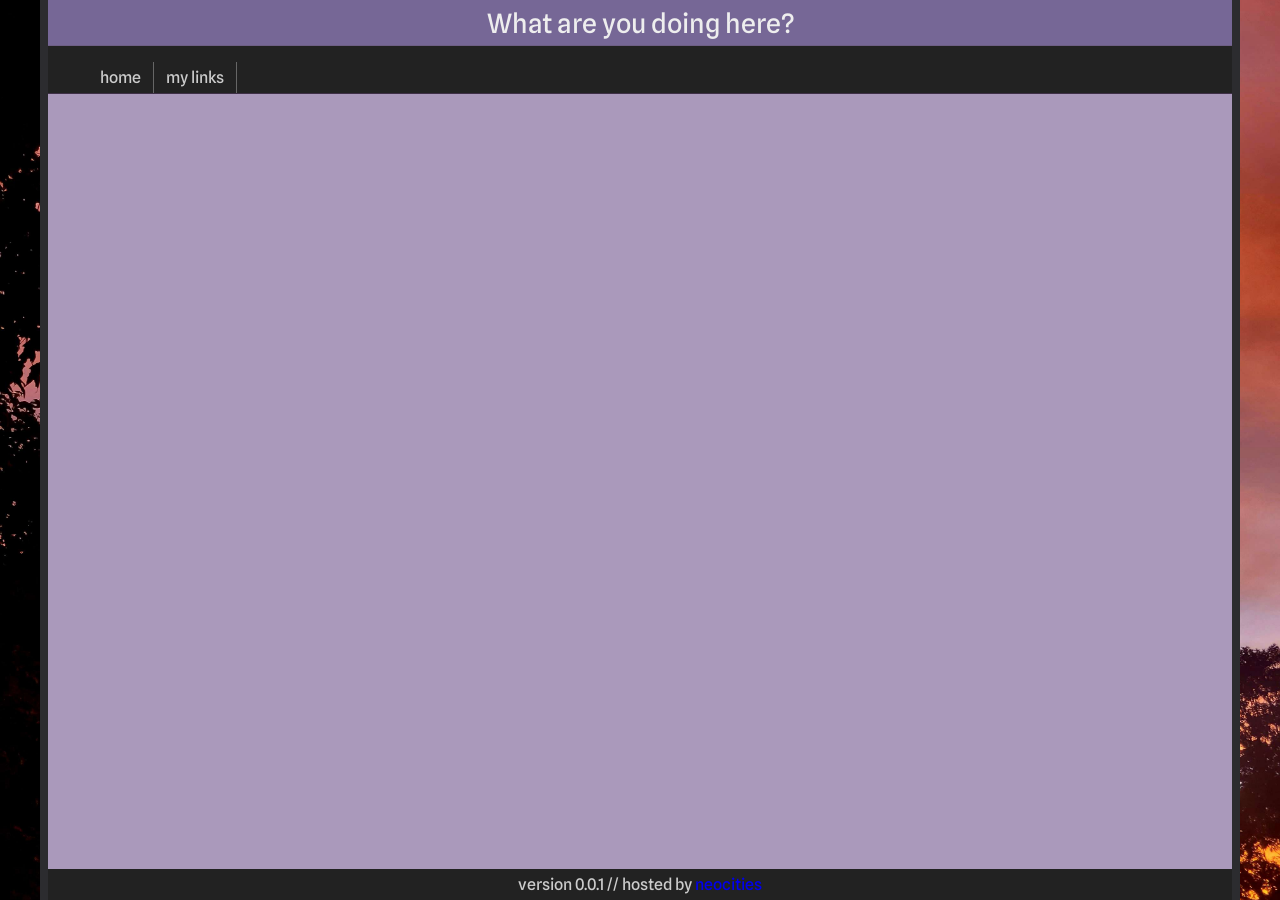
==== index.html @ bf1ea8ba "Initial commit; purple scheme." ====
<!DOCTYPE html>
<html lang="en">
<head>
    <meta charset="UTF-8">
    <meta name="viewport" content="width=device-width, initial-scale=1.0">
    <link rel="stylesheet" type="text/css" href="style.css" title="style">
    <script src="script.js" type="text/javascript" defer></script>

    <title>Crow-crastination</title>
</head>
<body>
    <div class="page-wrapper">
    <header>
        <p class="center">What are you doing here?</p>
    </header>
    <nav>
        <ul id="navl">
            <li><a href="index.html">home</a></li>
            <li><a href="notfound.html">my links</a></li>
        </ul>
    </nav>
    <main>
        <!-- main body goes here :P -->
    </main>
    <footer id="footer"></footer>
    </div>
</body>
</html>
---- style.css ----
@font-face {
    font-family: "splinesans-flex";
    src: url("fonts/Spline_Sans/SplineSans-VariableFont_wght.ttf") format("truetype");
    font-weight: 300 700;
    font-style: normal;
    font-display: swap;
}

body {
    margin:0;
    padding:0;
    height:100%;
}

.page-wrapper {
    display: flex;
    flex-direction:column;
    height:100vh;
    max-width: 1200px;
    margin-left: auto;
    margin-right: auto;
    padding-left: 8px;
    padding-right: 8px;
    box-sizing: border-box;
}
header, footer {
    flex-shrink:0
}

header {
    margin:0;
    padding:0;
}

header p {
    margin:0;
    padding:5pt;
}

nav {
    width:100%
}
nav,
nav li {
    float:left;
    list-style:none;
    margin:0;
    padding:0
}
nav a {
    float:left;
    padding: 6px 12px;
    text-decoration:none;
}
nav a.active,
nav a:hover {
    text-decoration:underline
}

main {
    flex: 1;
    overflow: auto
}

footer {
    clear:both;
    margin:0;
    margin-top: auto;
    padding:0;
    position:relative
}
footer p {
    margin:0;
    padding: 6px 18px;
    text-align:center
}
footer a {
    text-decoration: none
}

.center {
    text-align:center
}

/* color/style */

body {
    font-family: "splinesans-flex", serif;
    font-weight:450;
    background-color: #4f4c5c;
    background-image: url("img/bg7.jpg");
    background-attachment: fixed;
    background-position: center;
    background-repeat: no-repeat;
    background-size: cover;
}

.page-wrapper {
    background-color: #2c2c2f
}

header p {
    background-color:#766796;
    color: #eee;
    font-size: 20pt;
}

nav {
    background-color:#222;
    border-top:1px solid #6e5f85;
    border-bottom:1px solid #3f3047
}
nav li {
    border-right:1px solid #666
}
nav a {
    color:#ccc
}
nav a.active,
nav a:hover {
    color:#000;
    background-color:#ddd;
}

main {
    background-color:#a9b;
}

footer {
    background-color: #222;
}
footer p {
    color: #ccc
}

/* specific items */
#go-home {
    display:grid;
    place-items:center
}
#go-home a {
    font-size:200%;
    text-decoration: none;
}
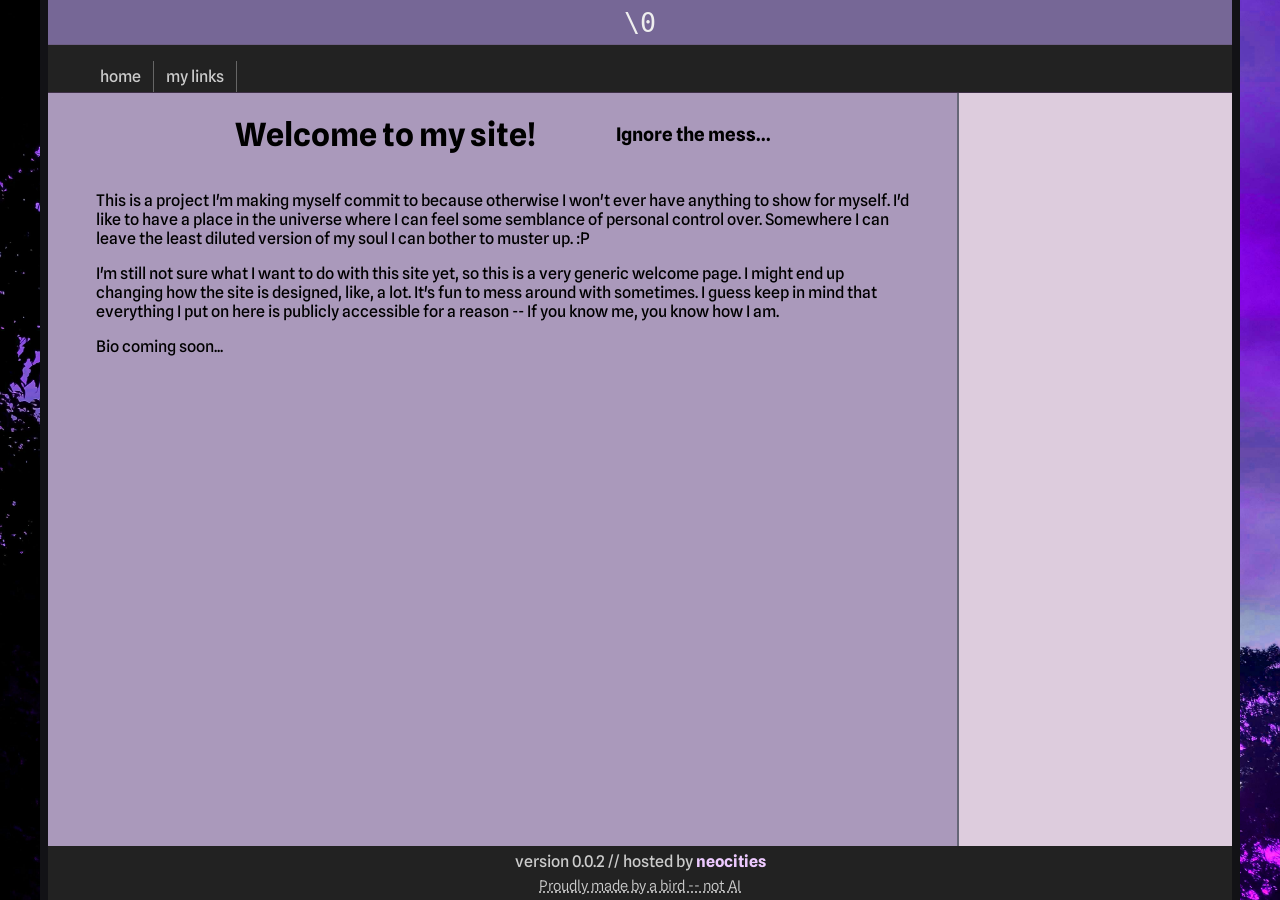
==== commit fde09f1c: "v0.0.2 -- Initial sidebar, basic intro text and headers." ====
--- a/index.html
+++ b/index.html
@@ -6,22 +6,53 @@
     <link rel="stylesheet" type="text/css" href="style.css" title="style">
     <script src="script.js" type="text/javascript" defer></script>
 
+    <!-- 
+        what'cha lookin' for, pal? some kind of secret?
+        ...
+         ...
+          ...
+        looks like you know me well... 
+    -->
+
     <title>Crow-crastination</title>
 </head>
 <body>
     <div class="page-wrapper">
     <header>
-        <p class="center">What are you doing here?</p>
+        <p class="center" style="font-family:monospace">\0</p>
     </header>
     <nav>
         <ul id="navl">
             <li><a href="index.html">home</a></li>
-            <li><a href="notfound.html">my links</a></li>
+            <li><a href="not_found.html">my links</a></li>
         </ul>
     </nav>
-    <main>
-        <!-- main body goes here :P -->
-    </main>
+    <div class="content-wrapper">
+        <!--
+        <div id="right-sb" class="sidebar">
+            a
+        </div>
+        --> 
+        <main>
+            <div id="main-header"><h1>Welcome to my site!</h1><h3>Ignore the mess...</h3></div>
+            <p>
+                This is a project I'm making myself commit to because otherwise I won't ever have anything to show for myself.
+                I'd like to have a place in the universe where I can feel some semblance of personal control over.
+                Somewhere I can leave the least diluted version of my soul I can bother to muster up. :P
+            </p>
+            <p>
+                I'm still not sure what I want to do with this site yet, so this is a very generic welcome page.
+                I might end up changing how the site is designed, like, a lot. It's fun to mess around with sometimes.
+                I guess keep in mind that everything I put on here is publicly accessible for a reason -- If you know me, you know how I am.
+            </p>
+            <p>
+                Bio coming soon...
+            </p>
+        </main>
+        <div id="left-sb" class="sidebar">
+            
+        </div>
+    </div>
     <footer id="footer"></footer>
     </div>
 </body>
--- a/style.css
+++ b/style.css
@@ -5,6 +5,8 @@
     font-style: normal;
     font-display: swap;
 }
+
+/* placement/sizing */
 
 body {
     margin:0;
@@ -57,9 +59,26 @@
     text-decoration:underline
 }
 
+.content-wrapper {
+    display: flex;
+    flex-direction: row;
+    flex: 1;
+    overflow: auto
+}
+
+.sidebar {
+    background-color:#dcd;
+    flex: .3;
+}
+
 main {
     flex: 1;
-    overflow: auto
+    overflow: auto;
+    border-right: 2px #667 solid;
+}
+
+main p {
+    padding: 0 3rem 0 3rem;
 }
 
 footer {
@@ -87,8 +106,8 @@
 body {
     font-family: "splinesans-flex", serif;
     font-weight:450;
-    background-color: #4f4c5c;
-    background-image: url("img/bg7.jpg");
+    background-color: #18171d;
+    background-image: url("img/bg7.1.jpg");
     background-attachment: fixed;
     background-position: center;
     background-repeat: no-repeat;
@@ -96,7 +115,7 @@
 }
 
 .page-wrapper {
-    background-color: #2c2c2f
+    background-color: #121216
 }
 
 header p {
@@ -132,6 +151,10 @@
 footer p {
     color: #ccc
 }
+footer a {
+    color:#edcaff;
+    font-weight:700
+}
 
 /* specific items */
 #go-home {
@@ -141,4 +164,23 @@
 #go-home a {
     font-size:200%;
     text-decoration: none;
+    color:#edcaff;
+    font-weight:700;
+    font-style:italic
+}
+.small-text {
+    font-size-adjust:0.5;
+    font-weight:350;
+    margin-top:0;
+    padding-top:0;
+    text-decoration-line: underline;
+    text-decoration-style: dotted
+}
+#main-header {
+    display: flex;
+    justify-content: center;
+}
+#main-header h3 {
+    align-content: space-evenly;
+    padding-left: 5rem
 }
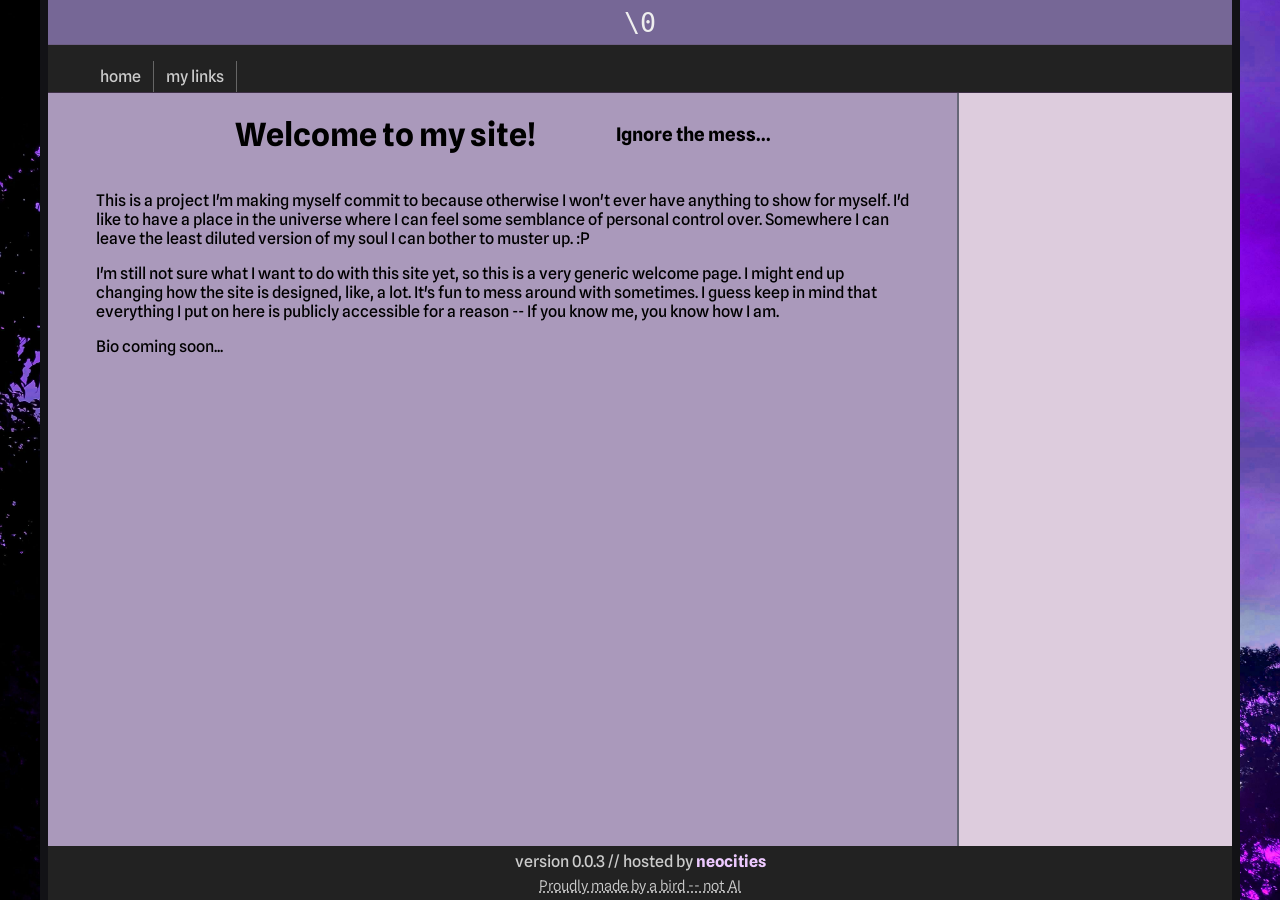
==== commit 99edf8ff: "v0.0.3 -- Added my-links page, added some links to it." ====
--- a/index.html
+++ b/index.html
@@ -4,7 +4,7 @@
     <meta charset="UTF-8">
     <meta name="viewport" content="width=device-width, initial-scale=1.0">
     <link rel="stylesheet" type="text/css" href="style.css" title="style">
-    <script src="script.js" type="text/javascript" defer></script>
+    <script src="footer.js" type="text/javascript" defer></script>
 
     <!-- 
         what'cha lookin' for, pal? some kind of secret?
@@ -14,7 +14,7 @@
         looks like you know me well... 
     -->
 
-    <title>Crow-crastination</title>
+    <title>Crowcrastination</title>
 </head>
 <body>
     <div class="page-wrapper">
@@ -24,7 +24,7 @@
     <nav>
         <ul id="navl">
             <li><a href="index.html">home</a></li>
-            <li><a href="not_found.html">my links</a></li>
+            <li><a href="links.html">my links</a></li>
         </ul>
     </nav>
     <div class="content-wrapper">
--- a/style.css
+++ b/style.css
@@ -144,6 +144,15 @@
 main {
     background-color:#a9b;
 }
+main a {
+    color: #1c0e2c;
+}
+main a.active,
+main a:hover {
+    color: #000000;
+    text-decoration-line: none;
+    background-color: #ddd
+}
 
 footer {
     background-color: #222;
